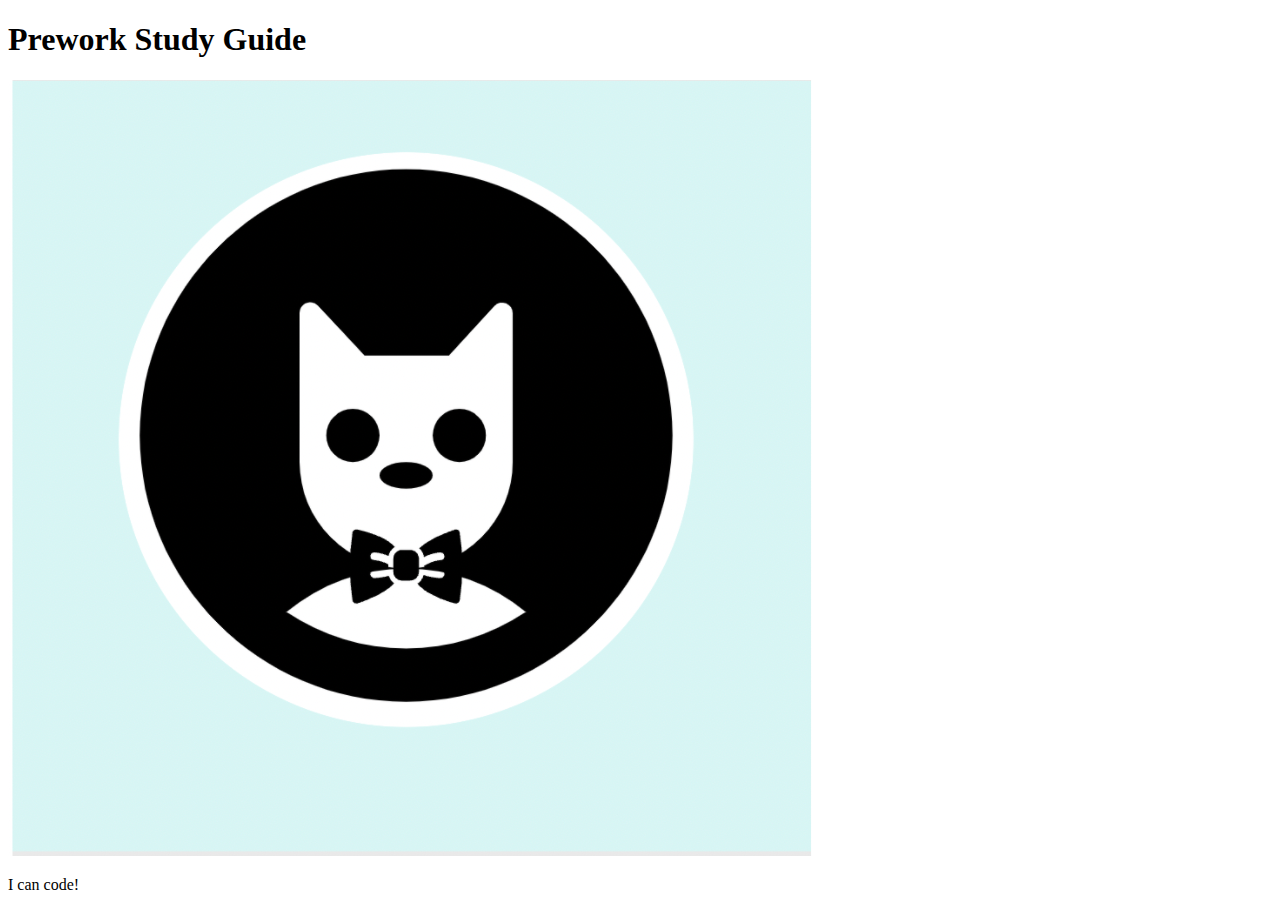
==== prework-study-guide/index.html @ a0ade7e8 "add starter code" ====
<!DOCTYPE html>
<html lang="en">
  <head>
    <meta charset="UTF-8" />
    <meta http-equiv="X-UA-Compatible" content="IE=edge" />
    <meta name="viewport" content="width=device-width, initial-scale=1.0" />
    <title>Prework Study Guide</title>
  </head>
  <body>
    <header id="top">
      <h1>Prework Study Guide</h1>
      <img src="./assets/bowtie-cat.png" alt="Profile image of cat wearing a bow tie." />
    </header>
    <main>
      <!-- Student code goes here -->
    </main>

    <footer>
      <p>I can code!</p>
    </footer>
  </body>
</html>
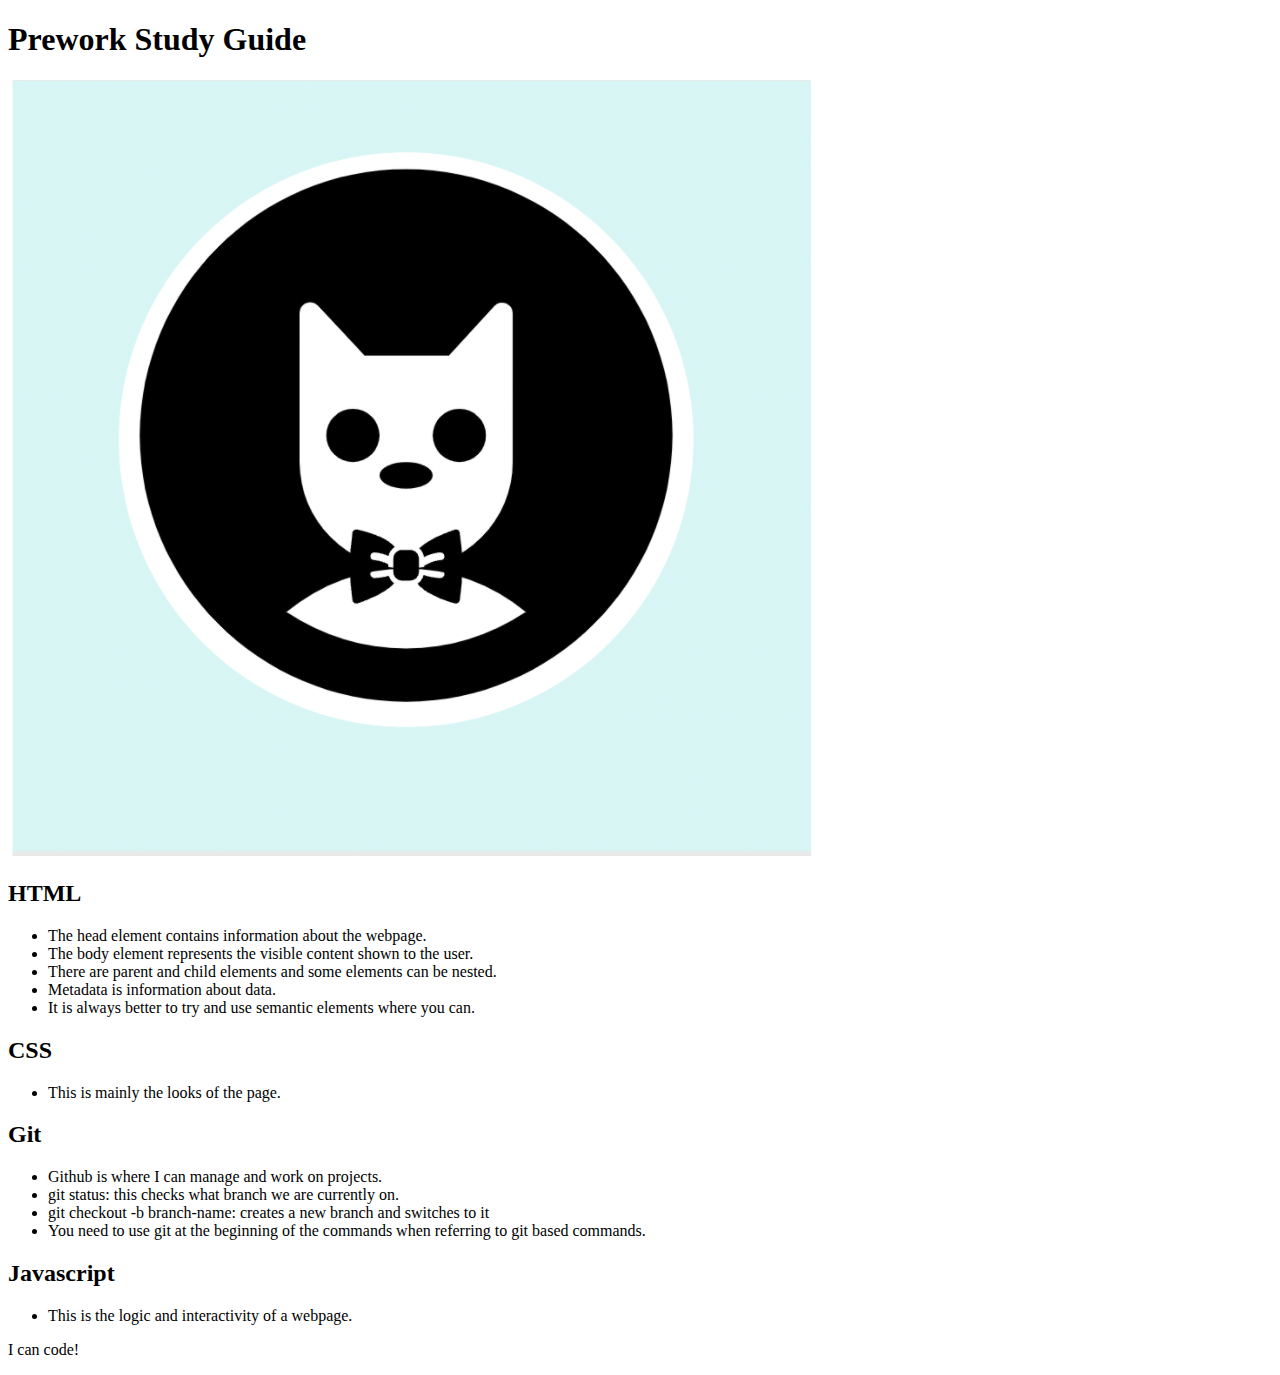
==== commit 19765c7e: "added code to HTML file" ====
--- a/prework-study-guide/index.html
+++ b/prework-study-guide/index.html
@@ -12,7 +12,37 @@
       <img src="./assets/bowtie-cat.png" alt="Profile image of cat wearing a bow tie." />
     </header>
     <main>
-      <!-- Student code goes here -->
+      <section class="card" id="html-section">
+        <h2>HTML</h2>
+        <ul>
+          <li>The head element contains information about the webpage.</li>
+        <li>The body element represents the visible content shown to the user.</li>
+        <li>There are parent and child elements and some elements can be nested.</li>
+        <li>Metadata is information about data.</li>
+        <li>It is always better to try and use semantic elements where you can.</li>
+        </ul>
+      </section>
+      <section class="card" id="css-section">
+        <h2>CSS</h2>
+        <ul>
+          <li>This is mainly the looks of the page.</li>
+        </ul>
+      </section>
+      <section class="card" id="git-section">
+        <h2>Git</h2>
+        <ul>
+          <li>Github is where I can manage and work on projects.</li>
+          <li>git status: this checks what branch we are currently on.</li>
+          <li>git checkout -b branch-name: creates a new branch and switches to it</li>
+          <li>You need to use git at the beginning of the commands when referring to git based commands.</li>
+        </ul>
+      </section>
+      <section class="card" id="javascript-section">
+        <h2>Javascript</h2>
+        <ul>
+          <li>This is the logic and interactivity of a webpage.</li>
+        </ul>
+      </section>
     </main>
 
     <footer>
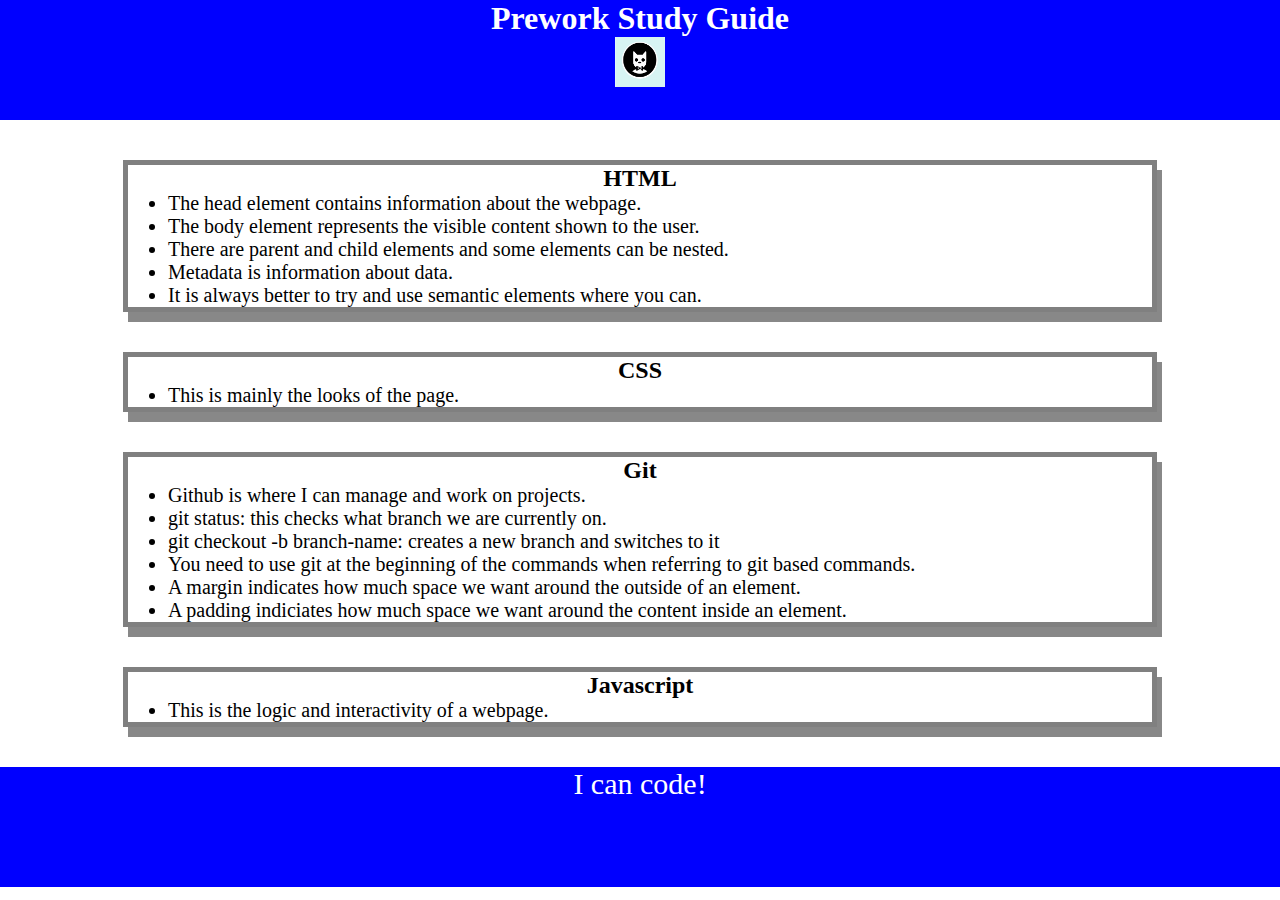
==== commit 76dad103: "added CSS to project" ====
--- a/prework-study-guide/index.html
+++ b/prework-study-guide/index.html
@@ -4,6 +4,7 @@
     <meta charset="UTF-8" />
     <meta http-equiv="X-UA-Compatible" content="IE=edge" />
     <meta name="viewport" content="width=device-width, initial-scale=1.0" />
+    <link rel="stylesheet" href="./assets/style.css">
     <title>Prework Study Guide</title>
   </head>
   <body>
@@ -16,10 +17,10 @@
         <h2>HTML</h2>
         <ul>
           <li>The head element contains information about the webpage.</li>
-        <li>The body element represents the visible content shown to the user.</li>
-        <li>There are parent and child elements and some elements can be nested.</li>
-        <li>Metadata is information about data.</li>
-        <li>It is always better to try and use semantic elements where you can.</li>
+          <li>The body element represents the visible content shown to the user.</li>
+          <li>There are parent and child elements and some elements can be nested.</li>
+          <li>Metadata is information about data.</li>
+          <li>It is always better to try and use semantic elements where you can.</li>
         </ul>
       </section>
       <section class="card" id="css-section">
@@ -35,6 +36,8 @@
           <li>git status: this checks what branch we are currently on.</li>
           <li>git checkout -b branch-name: creates a new branch and switches to it</li>
           <li>You need to use git at the beginning of the commands when referring to git based commands.</li>
+          <li>A margin indicates how much space we want around the outside of an element.</li>
+          <li>A padding indiciates how much space we want around the content inside an element.</li>
         </ul>
       </section>
       <section class="card" id="javascript-section">
--- a/prework-study-guide/assets/style.css
+++ b/prework-study-guide/assets/style.css
@@ -0,0 +1,41 @@
+* {
+    margin: 0;
+    padding: 0;
+}
+
+header,
+footer {
+    width: 100%;
+    height: 120px;
+    background-color: blue;
+    color: white;
+}
+
+h1,
+h2 {
+    text-align: center;
+}
+
+img {
+    display: block;
+    height: 50px;
+    width: 50px;
+    margin-left: auto;
+    margin-right: auto;
+}
+
+ul {
+    padding-left: 40px;
+    font-size: 20px;
+}
+
+p {
+    text-align: center;
+    font-size: 30px;
+  }
+  .card {
+    width: 80%;
+    margin: 40px auto;
+    border: 5px solid gray; 
+    box-shadow: 5px 10px #888888;
+  }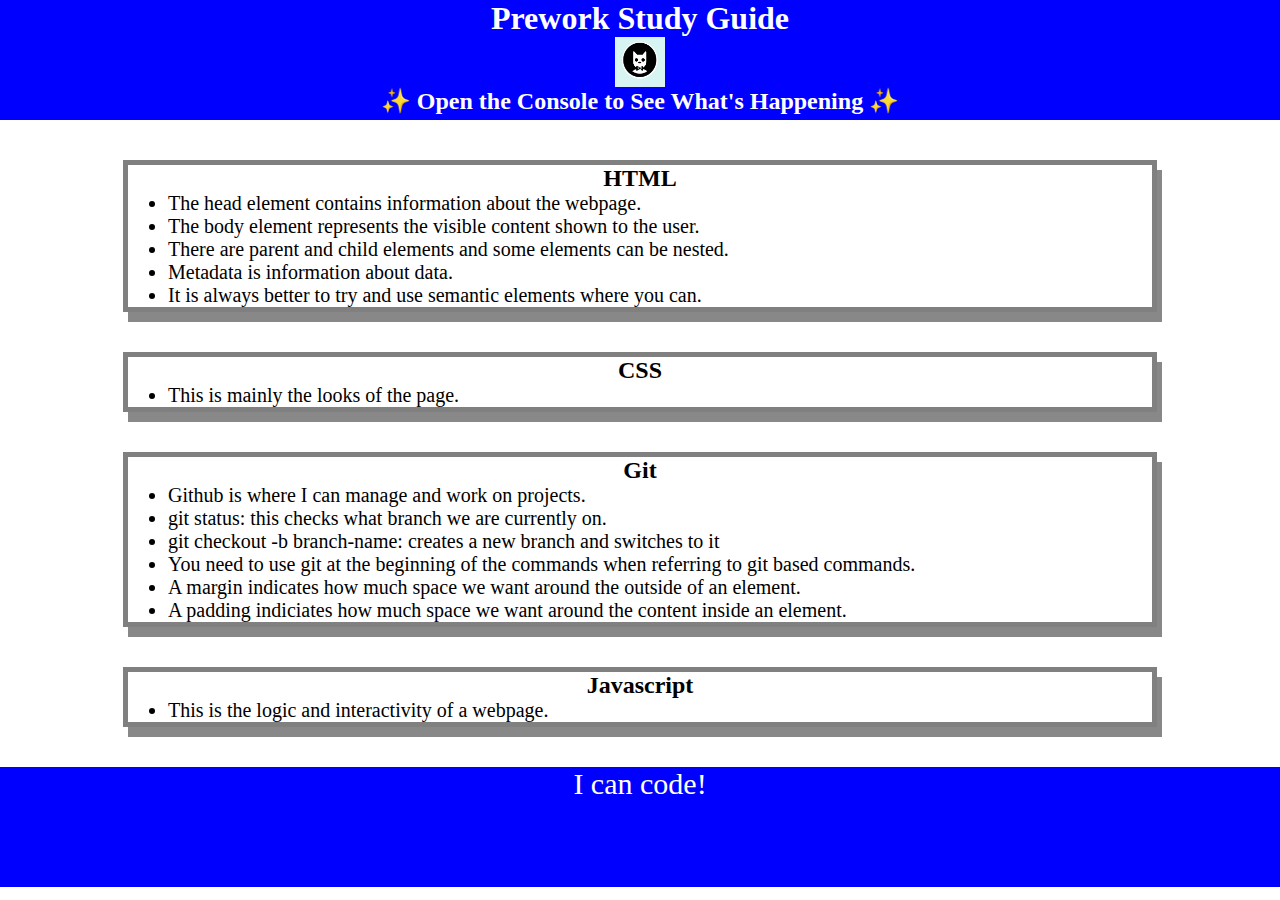
==== commit 1717b1d4: "added js to prework study guide" ====
--- a/prework-study-guide/index.html
+++ b/prework-study-guide/index.html
@@ -11,6 +11,7 @@
     <header id="top">
       <h1>Prework Study Guide</h1>
       <img src="./assets/bowtie-cat.png" alt="Profile image of cat wearing a bow tie." />
+      <h2>✨ Open the Console to See What's Happening ✨</h2>
     </header>
     <main>
       <section class="card" id="html-section">
@@ -51,5 +52,6 @@
     <footer>
       <p>I can code!</p>
     </footer>
+    <script src="./assets/script.js"></script>
   </body>
 </html>
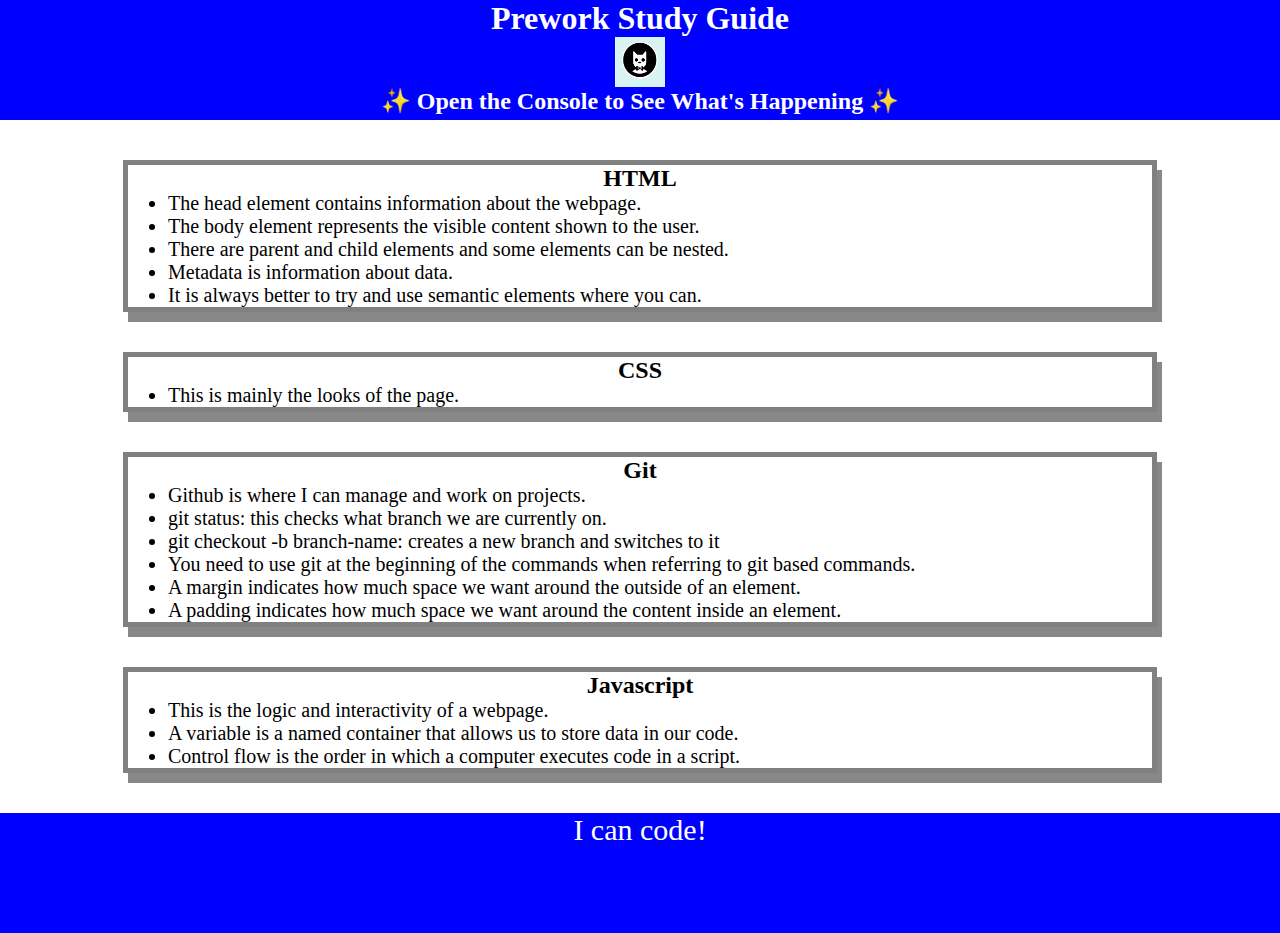
==== commit 5597f9f0: "additional js plus notes added" ====
--- a/prework-study-guide/index.html
+++ b/prework-study-guide/index.html
@@ -38,13 +38,15 @@
           <li>git checkout -b branch-name: creates a new branch and switches to it</li>
           <li>You need to use git at the beginning of the commands when referring to git based commands.</li>
           <li>A margin indicates how much space we want around the outside of an element.</li>
-          <li>A padding indiciates how much space we want around the content inside an element.</li>
+          <li>A padding indicates how much space we want around the content inside an element.</li>
         </ul>
       </section>
       <section class="card" id="javascript-section">
         <h2>Javascript</h2>
         <ul>
           <li>This is the logic and interactivity of a webpage.</li>
+          <li>A variable is a named container that allows us to store data in our code.</li>
+          <li>Control flow is the order in which a computer executes code in a script.</li>
         </ul>
       </section>
     </main>
